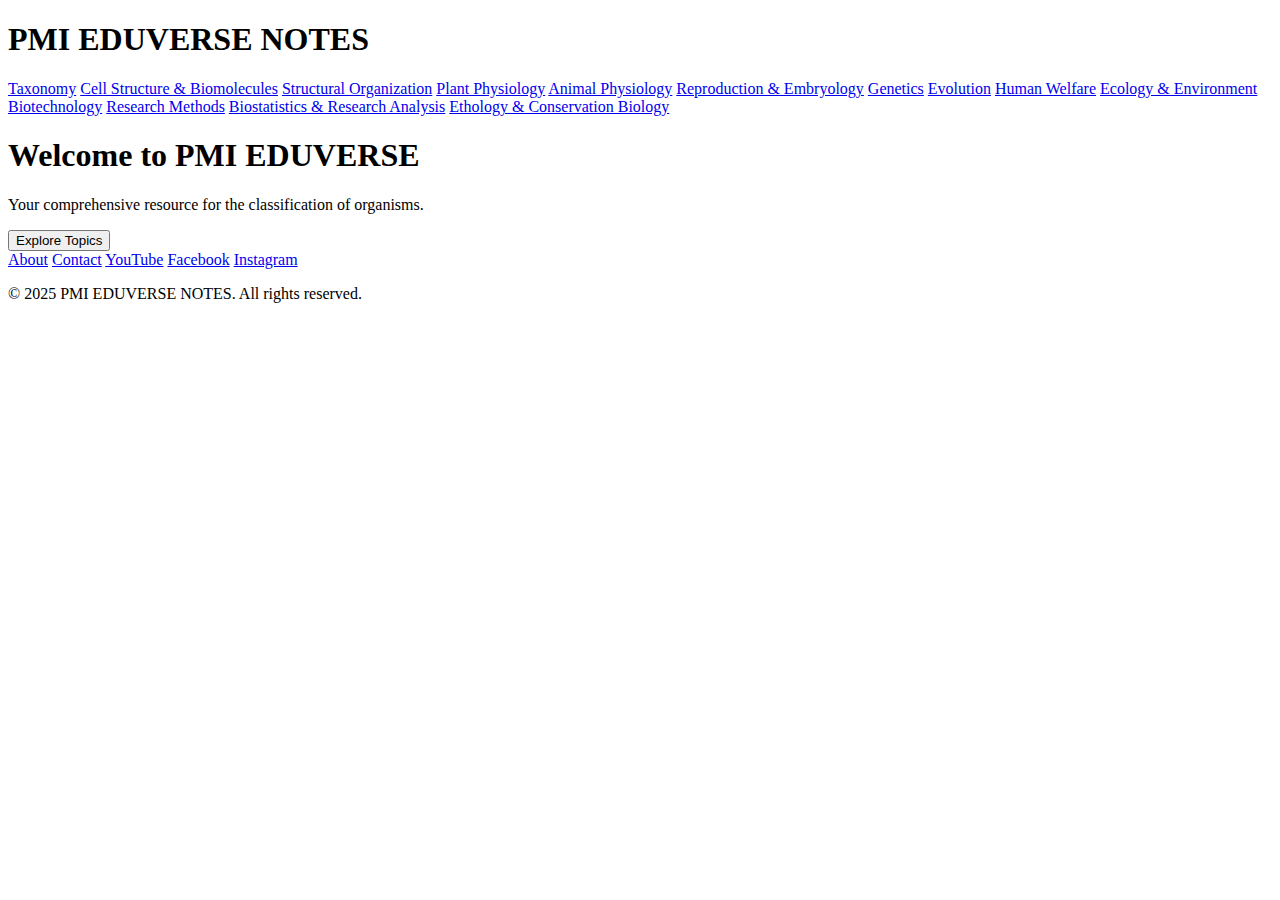
==== index.html @ 538ae149 "Create index.html" ====
<!DOCTYPE html>
<html lang="en">
<head>
    <meta charset="UTF-8">
    <meta name="viewport" content="width=device-width, initial-scale=1.0">
    <meta name="description" content="Explore comprehensive notes on Taxonomy and related biology topics by PMI Eduverse. Access detailed resources, videos, and discussions for better understanding.">
    <meta name="keywords" content="Taxonomy, Biology, PMI Eduverse, Education, Notes, Biology Resources, Taxonomy Videos, Biology Discussions, Classification of Organisms">
    <meta name="author" content="PMI Eduverse">
    <title>Taxonomy - PMI EDUVERSE NOTES</title>
    <link rel="stylesheet" href="https://fonts.googleapis.com/css2?family=Poppins:wght@400;600&display=swap">
    <link rel="stylesheet" href="styles.css">
</head>
<body>
    <header>
        <h1>PMI EDUVERSE NOTES</h1>
    </header>
    <nav aria-label="Main navigation">
        <a href="#taxonomy">Taxonomy</a>
        <a href="#cell-structure">Cell Structure & Biomolecules</a>
        <a href="#structural-organization">Structural Organization</a>
        <a href="#plant-physiology">Plant Physiology</a>
        <a href="#animal-physiology">Animal Physiology</a>
        <a href="#reproduction">Reproduction & Embryology</a>
        <a href="#genetics">Genetics</a>
        <a href="#evolution">Evolution</a>
        <a href="#human-welfare">Human Welfare</a>
        <a href="#ecology">Ecology & Environment</a>
        <a href="#biotechnology">Biotechnology</a>
        <a href="#research-methods">Research Methods</a>
        <a href="#biostatistics">Biostatistics & Research Analysis</a>
        <a href="#ethology">Ethology & Conservation Biology</a>
    </nav>
    <section class="hero" aria-label="Hero section">
        <h1>Welcome to PMI EDUVERSE</h1>
        <p>Your comprehensive resource for the classification of organisms.</p>
        <button onclick="window.location.href='#topics'">Explore Topics</button>
    </section>
    </section>
    <footer aria-label="Footer">
        <div class="footer-links">
            <a href="#about">About</a>
            <a href="#contact">Contact</a>
            <a href="https://www.youtube.com/yourchannel" target="_blank" aria-label="Visit our YouTube channel">YouTube</a>
            <a href="https://www.facebook.com/yourpage" target="_blank" aria-label="Visit our Facebook page">Facebook</a>
            <a href="https://www.instagram.com/yourprofile" target="_blank" aria-label="Visit our Instagram profile">Instagram</a>
        </div>
        <p>© 2025 PMI EDUVERSE NOTES. All rights reserved.</p>
    </footer>
<script src="script.js"></script>  
</body>
</html>
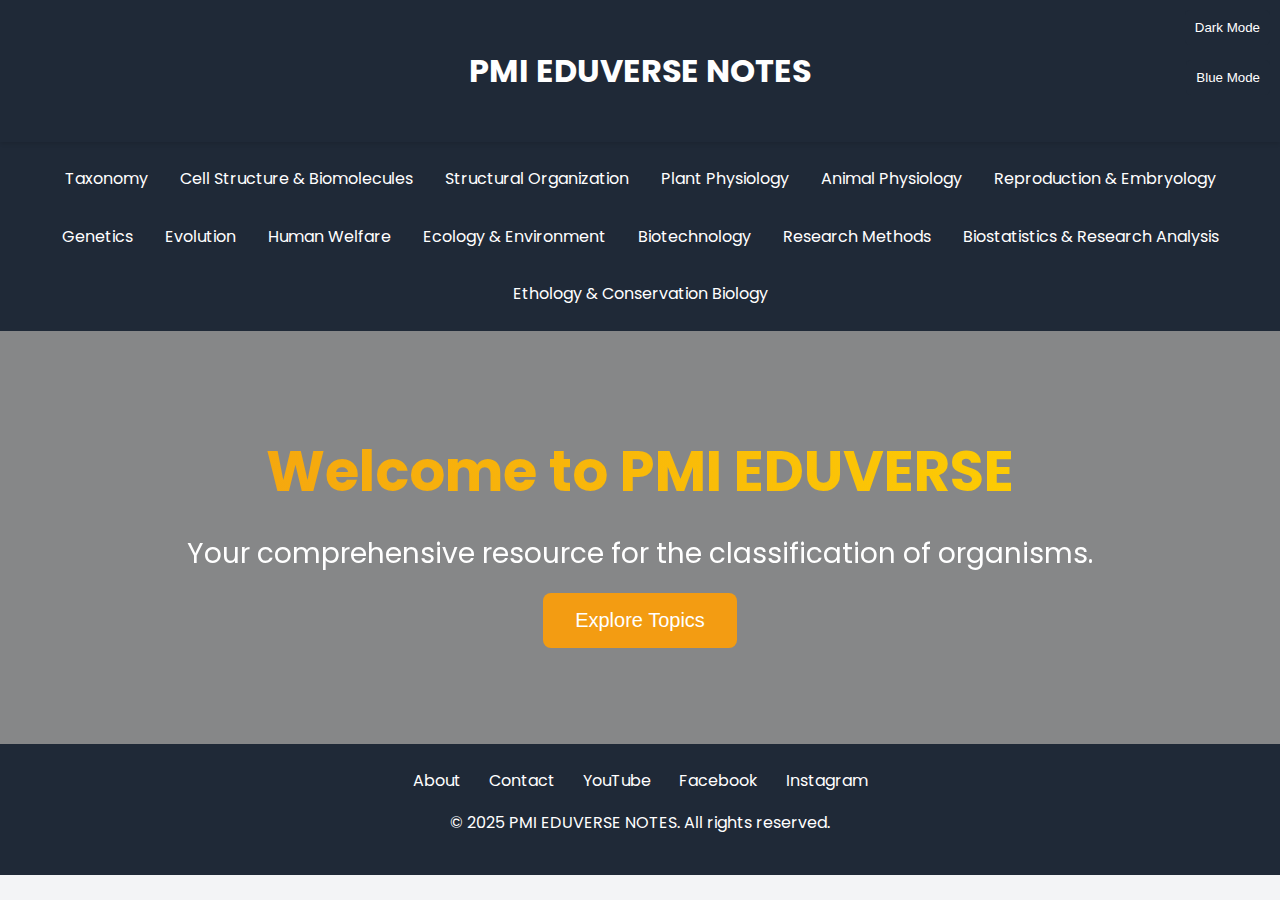
==== commit 2d1f0c71: "Update index.html" ====
--- a/index.html
+++ b/index.html
@@ -8,27 +8,27 @@
     <meta name="author" content="PMI Eduverse">
     <title>Taxonomy - PMI EDUVERSE NOTES</title>
     <link rel="stylesheet" href="https://fonts.googleapis.com/css2?family=Poppins:wght@400;600&display=swap">
-    <link rel="stylesheet" href="styles.css">
+    <link rel="stylesheet" href="style.css">
 </head>
 <body>
     <header>
         <h1>PMI EDUVERSE NOTES</h1>
     </header>
     <nav aria-label="Main navigation">
-        <a href="#taxonomy">Taxonomy</a>
-        <a href="#cell-structure">Cell Structure & Biomolecules</a>
-        <a href="#structural-organization">Structural Organization</a>
-        <a href="#plant-physiology">Plant Physiology</a>
-        <a href="#animal-physiology">Animal Physiology</a>
-        <a href="#reproduction">Reproduction & Embryology</a>
-        <a href="#genetics">Genetics</a>
-        <a href="#evolution">Evolution</a>
-        <a href="#human-welfare">Human Welfare</a>
-        <a href="#ecology">Ecology & Environment</a>
-        <a href="#biotechnology">Biotechnology</a>
-        <a href="#research-methods">Research Methods</a>
-        <a href="#biostatistics">Biostatistics & Research Analysis</a>
-        <a href="#ethology">Ethology & Conservation Biology</a>
+        <a href="taxonomy.html">Taxonomy</a>
+        <a href="comingsoon.html">Cell Structure & Biomolecules</a>
+        <a href="comingsoon.html">Structural Organization</a>
+        <a href="comingsoon.html">Plant Physiology</a>
+        <a href="comingsoon.html">Animal Physiology</a>
+        <a href="comingsoon.html">Reproduction & Embryology</a>
+        <a href="comingsoon.html">Genetics</a>
+        <a href="comingsoon.html">Evolution</a>
+        <a href="comingsoon.html">Human Welfare</a>
+        <a href="comingsoon.html">Ecology & Environment</a>
+        <a href="comingsoon.html">Biotechnology</a>
+        <a href="comingsoon.html">Research Methods</a>
+        <a href="comingsoon.html">Biostatistics & Research Analysis</a>
+        <a href="comingsoon.html">Ethology & Conservation Biology</a>
     </nav>
     <section class="hero" aria-label="Hero section">
         <h1>Welcome to PMI EDUVERSE</h1>
--- a/style.css
+++ b/style.css
@@ -0,0 +1,327 @@
+:root {
+            --primary-color: #1F2937;
+            --secondary-color: #F39C12;
+            --background-color: #F3F4F6;
+            --text-color: #FFFFFF;
+            --dark-mode-bg: #111827;
+            --dark-mode-text: #E5E7EB;
+            --theme-blue-bg: #0D6EFD;
+            --theme-blue-text: #FFFFFF;
+            --theme-green-bg: #198754;
+            --theme-green-text: #FFFFFF;
+            --transition-speed: 0.3s;
+        }
+
+        * {
+            box-sizing: border-box;
+        }
+
+        body {
+            font-family: 'Poppins', sans-serif;
+            margin: 0;
+            padding: 0;
+            background-color: var(--background-color);
+            color: var(--primary-color);
+            transition: background-color var(--transition-speed), color var(--transition-speed);
+            line-height: 1.6;
+        }
+
+        header {
+            background-color: var(--primary-color);
+            color: var(--text-color);
+            padding: 1.5rem 0;
+            text-align: center;
+            position: sticky;
+            top: 0;
+            z-index: 1000;
+            box-shadow: 0 2px 4px rgba(0, 0, 0, 0.1);
+        }
+
+        nav {
+            display: flex;
+            justify-content: center;
+            background-color: var(--primary-color);
+            padding: 0.5rem 0;
+            flex-wrap: wrap;
+        }
+
+        nav a {
+            color: var(--text-color);
+            padding: 1rem;
+            text-decoration: none;
+            transition: background-color var(--transition-speed);
+        }
+
+        nav a:hover, nav a:focus {
+            background-color: #374151;
+            outline: none;
+        }
+
+        .hero {
+            background-image: linear-gradient(rgba(0, 0, 0, 0.5), rgba(0, 0, 0, 0.5)), url('hero-image.webp');
+            background-size: cover;
+            background-position: center;
+            color: var(--text-color);
+            padding: 6rem 1rem;
+            text-align: center;
+            position: relative;
+            overflow: hidden;
+        }
+
+        .hero::before {
+            content: '';
+            position: absolute;
+            top: 0;
+            left: 0;
+            width: 100%;
+            height: 100%;
+            background: rgba(255, 255, 255, 0.1);
+            backdrop-filter: blur(5px);
+            z-index: 1;
+        }
+
+        .hero h1 {
+            font-size: 3.5rem;
+            background: linear-gradient(90deg, var(--secondary-color), #FFD700);
+            -webkit-background-clip: text;
+            -webkit-text-fill-color: transparent;
+            position: relative;
+            z-index: 2;
+            margin: 0;
+        }
+
+        .hero p {
+            font-size: 1.75rem;
+            position: relative;
+            z-index: 2;
+            margin: 1rem 0;
+        }
+
+        .hero button {
+            background-color: var(--secondary-color);
+            border: none;
+            color: var(--text-color);
+            padding: 1rem 2rem;
+            font-size: 1.25rem;
+            cursor: pointer;
+            transition: background-color var(--transition-speed), transform var(--transition-speed);
+            border-radius: 8px;
+            position: relative;
+            z-index: 2;
+        }
+
+        .hero button:hover, .hero button:focus {
+            background-color: #FFD700;
+            transform: translateY(-5px);
+            outline: none;
+        }
+
+        .search-container {
+            max-width: 1200px;
+            margin: 2rem auto;
+            padding: 0 1.5rem;
+            text-align: center;
+        }
+
+        .search-container input {
+            width: 100%;
+            max-width: 500px;
+            padding: 0.75rem;
+            font-size: 1rem;
+            border: 2px solid var(--primary-color);
+            border-radius: 8px;
+            transition: border-color var(--transition-speed);
+        }
+
+        .search-container input:focus {
+            border-color: var(--secondary-color);
+            outline: none;
+        }
+
+        .topics {
+            display: grid;
+            grid-template-columns: repeat(auto-fit, minmax(300px, 1fr));
+            gap: 2rem;
+            padding: 3rem 1.5rem;
+            max-width: 1200px;
+            margin: 0 auto;
+        }
+
+        .topic {
+            background-color: var(--text-color);
+            border-radius: 12px;
+            box-shadow: 0 4px 6px rgba(0, 0, 0, 0.1);
+            overflow: hidden;
+            transition: transform var(--transition-speed), box-shadow var(--transition-speed);
+            position: relative;
+            z-index: 1;
+            display: flex;
+            flex-direction: column;
+        }
+
+        .topic:hover, .topic:focus-within {
+            transform: translateY(-10px);
+            box-shadow: 0 8px 12px rgba(0, 0, 0, 0.2);
+        }
+
+        .topic img {
+            width: 100%;
+            height: auto;
+            aspect-ratio: 16 / 9;
+            object-fit: cover;
+            border-top-left-radius: 12px;
+            border-top-right-radius: 12px;
+        }
+
+        .topic-content {
+            padding: 1.5rem;
+            flex-grow: 1;
+            display: flex;
+            flex-direction: column;
+            justify-content: space-between;
+        }
+
+        .topic h2 {
+            font-size: 1.5rem;
+            margin: 0 0 0.5rem;
+            color: var(--primary-color);
+        }
+
+        .topic-links {
+            display: flex;
+            flex-wrap: wrap;
+            gap: 0.5rem;
+            justify-content: center;
+        }
+
+        .topic a {
+            color: var(--secondary-color);
+            text-decoration: none;
+            font-weight: bold;
+            transition: color var(--transition-speed);
+            padding: 0.25rem 0.5rem;
+        }
+
+        .topic a:hover, .topic a:focus {
+            color: #FFD700;
+            outline: none;
+        }
+
+        footer {
+            background-color: var(--primary-color);
+            color: var(--text-color);
+            text-align: center;
+            padding: 1.5rem 0;
+            position: relative;
+            z-index: 1000;
+        }
+
+        .footer-links a {
+            color: var(--text-color);
+            margin: 0 0.75rem;
+            text-decoration: none;
+            transition: color var(--transition-speed);
+        }
+
+        .footer-links a:hover, .footer-links a:focus {
+            color: var(--secondary-color);
+            outline: none;
+        }
+
+        @media (max-width: 768px) {
+            nav {
+                flex-direction: column;
+                padding: 0;
+            }
+
+            nav a {
+                padding: 0.75rem;
+            }
+
+            .hero h1 {
+                font-size: 2.5rem;
+            }
+
+            .hero p {
+                font-size: 1.25rem;
+            }
+
+            .hero button {
+                padding: 0.75rem 1.5rem;
+                font-size: 1rem;
+            }
+
+            .topics {
+                grid-template-columns: 1fr;
+            }
+        }
+
+        /* Dark Mode */
+        body.dark-mode {
+            background-color: var(--dark-mode-bg);
+            color: var(--dark-mode-text);
+        }
+
+        body.dark-mode header,
+        body.dark-mode nav,
+        body.dark-mode footer {
+            background-color: var(--dark-mode-bg);
+        }
+
+        body.dark-mode .topic {
+            background-color: #1F2937;
+        }
+
+        body.dark-mode .topic h2 {
+            color: var(--dark-mode-text);
+        }
+
+        body.dark-mode .search-container input {
+            background-color: #374151;
+            color: var(--dark-mode-text);
+            border-color: var(--dark-mode-text);
+        }
+
+        /* Blue Theme */
+        body.blue-theme {
+            --primary-color: var(--theme-blue-bg);
+            --text-color: var(--theme-blue-text);
+        }
+
+        /* Green Theme */
+        body.green-theme {
+            --primary-color: var(--theme-green-bg);
+            --text-color: var(--theme-green-text);
+        }
+
+        /* Animations */
+        @keyframes fadeIn {
+            from { opacity: 0; }
+            to { opacity: 1; }
+        }
+
+        @keyframes slideIn {
+            from { transform: translateX(-100%); }
+            to { transform: translateX(0); }
+        }
+
+        @keyframes scaleUp {
+            from { transform: scale(0.5); }
+            to { transform: scale(1); }
+        }
+
+        .theme-button {
+            animation: fadeIn 0.5s ease-in-out;
+        }
+
+        .theme-button.dark {
+            animation: slideIn 0.5s ease-in-out;
+        }
+
+        .theme-button.blue {
+            animation: scaleUp 0.5s ease-in-out;
+        }
+
+        .theme-button.green {
+            animation: fadeIn 0.5s ease-in-out;
+        }
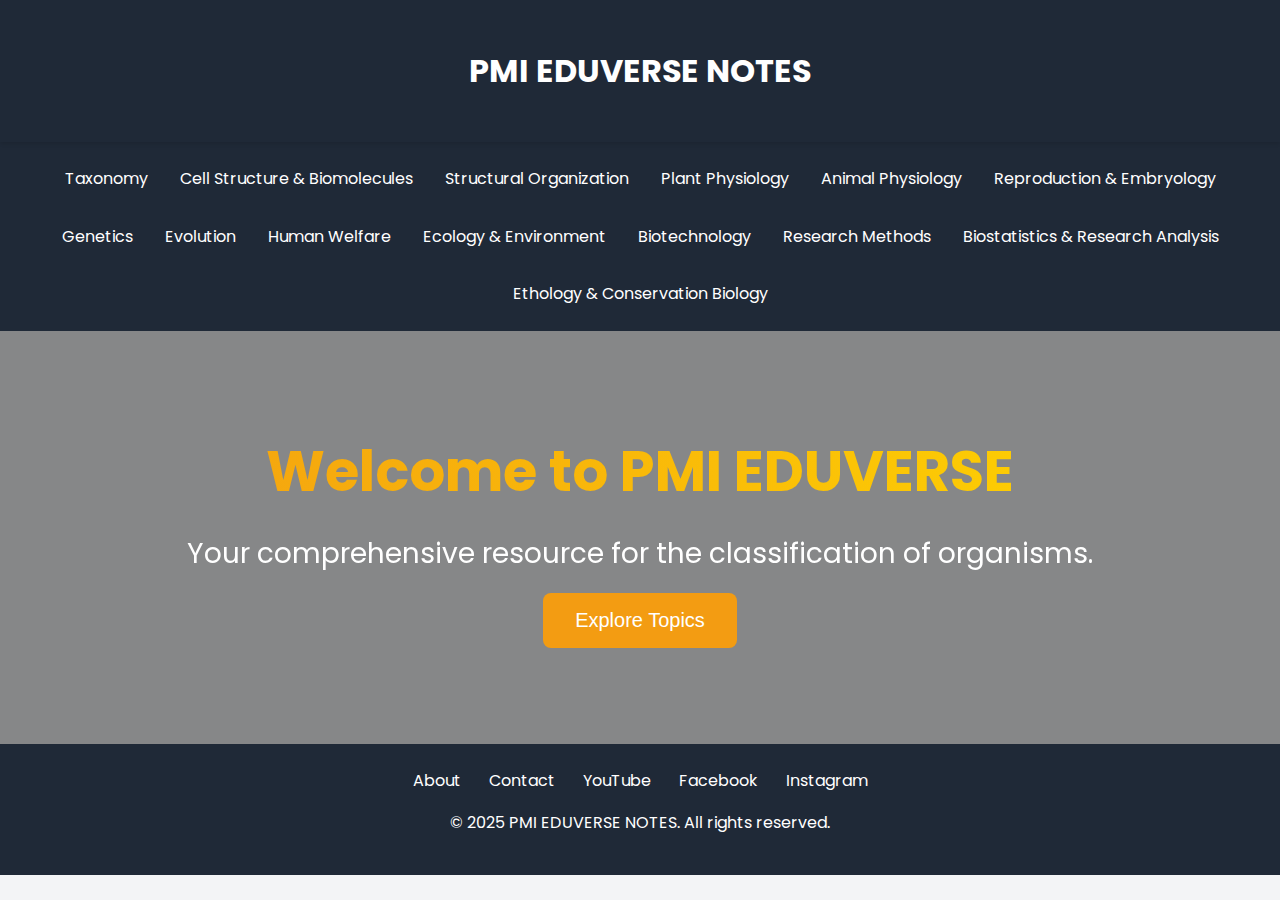
==== commit d6ce7e13: "Update index.html" ====
--- a/index.html
+++ b/index.html
@@ -9,6 +9,336 @@
     <title>Taxonomy - PMI EDUVERSE NOTES</title>
     <link rel="stylesheet" href="https://fonts.googleapis.com/css2?family=Poppins:wght@400;600&display=swap">
     <link rel="stylesheet" href="style.css">
+    <style>
+        :root {
+            --primary-color: #1F2937;
+            --secondary-color: #F39C12;
+            --background-color: #F3F4F6;
+            --text-color: #FFFFFF;
+            --dark-mode-bg: #111827;
+            --dark-mode-text: #E5E7EB;
+            --theme-blue-bg: #0D6EFD;
+            --theme-blue-text: #FFFFFF;
+            --theme-green-bg: #198754;
+            --theme-green-text: #FFFFFF;
+            --transition-speed: 0.3s;
+        }
+
+        * {
+            box-sizing: border-box;
+        }
+
+        body {
+            font-family: 'Poppins', sans-serif;
+            margin: 0;
+            padding: 0;
+            background-color: var(--background-color);
+            color: var(--primary-color);
+            transition: background-color var(--transition-speed), color var(--transition-speed);
+            line-height: 1.6;
+        }
+
+        header {
+            background-color: var(--primary-color);
+            color: var(--text-color);
+            padding: 1.5rem 0;
+            text-align: center;
+            position: sticky;
+            top: 0;
+            z-index: 1000;
+            box-shadow: 0 2px 4px rgba(0, 0, 0, 0.1);
+        }
+
+        nav {
+            display: flex;
+            justify-content: center;
+            background-color: var(--primary-color);
+            padding: 0.5rem 0;
+            flex-wrap: wrap;
+        }
+
+        nav a {
+            color: var(--text-color);
+            padding: 1rem;
+            text-decoration: none;
+            transition: background-color var(--transition-speed);
+        }
+
+        nav a:hover, nav a:focus {
+            background-color: #374151;
+            outline: none;
+        }
+
+        .hero {
+            background-image: linear-gradient(rgba(0, 0, 0, 0.5), rgba(0, 0, 0, 0.5)), url('hero-image.webp');
+            background-size: cover;
+            background-position: center;
+            color: var(--text-color);
+            padding: 6rem 1rem;
+            text-align: center;
+            position: relative;
+            overflow: hidden;
+        }
+
+        .hero::before {
+            content: '';
+            position: absolute;
+            top: 0;
+            left: 0;
+            width: 100%;
+            height: 100%;
+            background: rgba(255, 255, 255, 0.1);
+            backdrop-filter: blur(5px);
+            z-index: 1;
+        }
+
+        .hero h1 {
+            font-size: 3.5rem;
+            background: linear-gradient(90deg, var(--secondary-color), #FFD700);
+            -webkit-background-clip: text;
+            -webkit-text-fill-color: transparent;
+            position: relative;
+            z-index: 2;
+            margin: 0;
+        }
+
+        .hero p {
+            font-size: 1.75rem;
+            position: relative;
+            z-index: 2;
+            margin: 1rem 0;
+        }
+
+        .hero button {
+            background-color: var(--secondary-color);
+            border: none;
+            color: var(--text-color);
+            padding: 1rem 2rem;
+            font-size: 1.25rem;
+            cursor: pointer;
+            transition: background-color var(--transition-speed), transform var(--transition-speed);
+            border-radius: 8px;
+            position: relative;
+            z-index: 2;
+        }
+
+        .hero button:hover, .hero button:focus {
+            background-color: #FFD700;
+            transform: translateY(-5px);
+            outline: none;
+        }
+
+        .search-container {
+            max-width: 1200px;
+            margin: 2rem auto;
+            padding: 0 1.5rem;
+            text-align: center;
+        }
+
+        .search-container input {
+            width: 100%;
+            max-width: 500px;
+            padding: 0.75rem;
+            font-size: 1rem;
+            border: 2px solid var(--primary-color);
+            border-radius: 8px;
+            transition: border-color var(--transition-speed);
+        }
+
+        .search-container input:focus {
+            border-color: var(--secondary-color);
+            outline: none;
+        }
+
+        .topics {
+            display: grid;
+            grid-template-columns: repeat(auto-fit, minmax(300px, 1fr));
+            gap: 2rem;
+            padding: 3rem 1.5rem;
+            max-width: 1200px;
+            margin: 0 auto;
+        }
+
+        .topic {
+            background-color: var(--text-color);
+            border-radius: 12px;
+            box-shadow: 0 4px 6px rgba(0, 0, 0, 0.1);
+            overflow: hidden;
+            transition: transform var(--transition-speed), box-shadow var(--transition-speed);
+            position: relative;
+            z-index: 1;
+            display: flex;
+            flex-direction: column;
+        }
+
+        .topic:hover, .topic:focus-within {
+            transform: translateY(-10px);
+            box-shadow: 0 8px 12px rgba(0, 0, 0, 0.2);
+        }
+
+        .topic img {
+            width: 100%;
+            height: auto;
+            aspect-ratio: 16 / 9;
+            object-fit: cover;
+            border-top-left-radius: 12px;
+            border-top-right-radius: 12px;
+        }
+
+        .topic-content {
+            padding: 1.5rem;
+            flex-grow: 1;
+            display: flex;
+            flex-direction: column;
+            justify-content: space-between;
+        }
+
+        .topic h2 {
+            font-size: 1.5rem;
+            margin: 0 0 0.5rem;
+            color: var(--primary-color);
+        }
+
+        .topic-links {
+            display: flex;
+            flex-wrap: wrap;
+            gap: 0.5rem;
+            justify-content: center;
+        }
+
+        .topic a {
+            color: var(--secondary-color);
+            text-decoration: none;
+            font-weight: bold;
+            transition: color var(--transition-speed);
+            padding: 0.25rem 0.5rem;
+        }
+
+        .topic a:hover, .topic a:focus {
+            color: #FFD700;
+            outline: none;
+        }
+
+        footer {
+            background-color: var(--primary-color);
+            color: var(--text-color);
+            text-align: center;
+            padding: 1.5rem 0;
+            position: relative;
+            z-index: 1000;
+        }
+
+        .footer-links a {
+            color: var(--text-color);
+            margin: 0 0.75rem;
+            text-decoration: none;
+            transition: color var(--transition-speed);
+        }
+
+        .footer-links a:hover, .footer-links a:focus {
+            color: var(--secondary-color);
+            outline: none;
+        }
+
+        @media (max-width: 768px) {
+            nav {
+                flex-direction: column;
+                padding: 0;
+            }
+
+            nav a {
+                padding: 0.75rem;
+            }
+
+            .hero h1 {
+                font-size: 2.5rem;
+            }
+
+            .hero p {
+                font-size: 1.25rem;
+            }
+
+            .hero button {
+                padding: 0.75rem 1.5rem;
+                font-size: 1rem;
+            }
+
+            .topics {
+                grid-template-columns: 1fr;
+            }
+        }
+
+        /* Dark Mode */
+        body.dark-mode {
+            background-color: var(--dark-mode-bg);
+            color: var(--dark-mode-text);
+        }
+
+        body.dark-mode header,
+        body.dark-mode nav,
+        body.dark-mode footer {
+            background-color: var(--dark-mode-bg);
+        }
+
+        body.dark-mode .topic {
+            background-color: #1F2937;
+        }
+
+        body.dark-mode .topic h2 {
+            color: var(--dark-mode-text);
+        }
+
+        body.dark-mode .search-container input {
+            background-color: #374151;
+            color: var(--dark-mode-text);
+            border-color: var(--dark-mode-text);
+        }
+
+        /* Blue Theme */
+        body.blue-theme {
+            --primary-color: var(--theme-blue-bg);
+            --text-color: var(--theme-blue-text);
+        }
+
+        /* Green Theme */
+        body.green-theme {
+            --primary-color: var(--theme-green-bg);
+            --text-color: var(--theme-green-text);
+        }
+
+        /* Animations */
+        @keyframes fadeIn {
+            from { opacity: 0; }
+            to { opacity: 1; }
+        }
+
+        @keyframes slideIn {
+            from { transform: translateX(-100%); }
+            to { transform: translateX(0); }
+        }
+
+        @keyframes scaleUp {
+            from { transform: scale(0.5); }
+            to { transform: scale(1); }
+        }
+
+        .theme-button {
+            animation: fadeIn 0.5s ease-in-out;
+        }
+
+        .theme-button.dark {
+            animation: slideIn 0.5s ease-in-out;
+        }
+
+        .theme-button.blue {
+            animation: scaleUp 0.5s ease-in-out;
+        }
+
+        .theme-button.green {
+            animation: fadeIn 0.5s ease-in-out;
+        }
+    </style>
+
 </head>
 <body>
     <header>
--- a/style.css
+++ b/style.css
@@ -1,4 +1,5 @@
-:root {
+<style>
+        :root {
             --primary-color: #1F2937;
             --secondary-color: #F39C12;
             --background-color: #F3F4F6;
@@ -325,3 +326,4 @@
         .theme-button.green {
             animation: fadeIn 0.5s ease-in-out;
         }
+    </style>
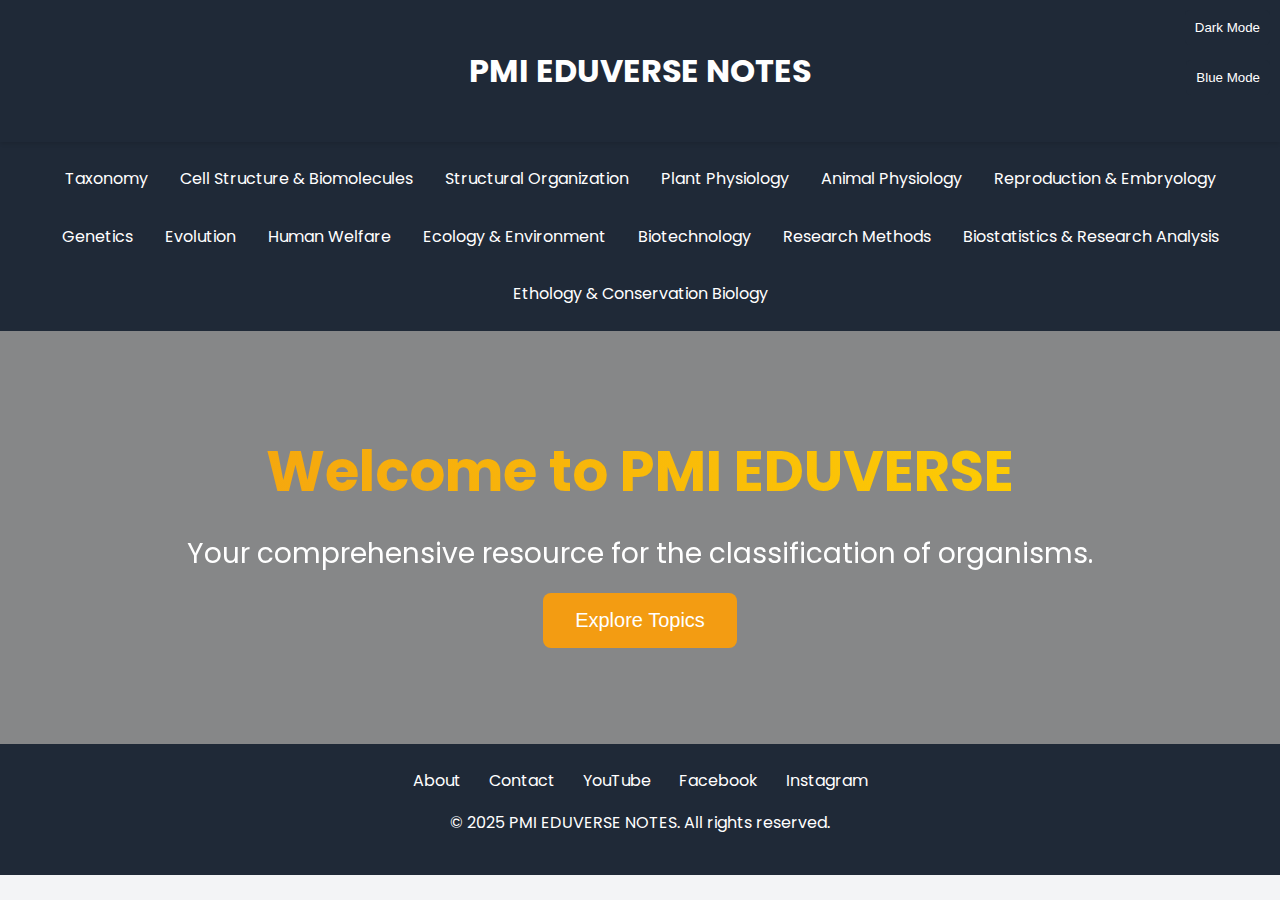
==== commit 9c63b98c: "Update index.html" ====
--- a/index.html
+++ b/index.html
@@ -376,6 +376,105 @@
         </div>
         <p>© 2025 PMI EDUVERSE NOTES. All rights reserved.</p>
     </footer>
-<script src="script.js"></script>  
+<script>
+    // Smooth scrolling with error handling
+    try {
+        document.querySelectorAll('a[href^="#"]').forEach(anchor => {
+            anchor.addEventListener('click', function (e) {
+                e.preventDefault();
+                const target = document.querySelector(this.getAttribute('href'));
+                if (target) {
+                    target.scrollIntoView({
+                        behavior: 'smooth'
+                    });
+                }
+            });
+        });
+    } catch (error) {
+        console.error('Error setting up smooth scrolling:', error);
+    }
+
+    // Theme toggle with local storage and validation
+    const toggleTheme = (theme) => {
+        const validThemes = ['dark-mode', 'blue-theme', 'green-theme'];
+        if (validThemes.includes(theme)) {
+            document.body.classList.remove(...validThemes);
+            document.body.classList.add(theme);
+            localStorage.setItem('theme', theme);
+        } else {
+            console.warn('Invalid theme:', theme);
+        }
+    };
+
+    // Check for saved theme preference
+    try {
+        const savedTheme = localStorage.getItem('theme');
+        if (savedTheme) {
+            toggleTheme(savedTheme);
+        }
+    } catch (error) {
+        console.error('Error accessing local storage:', error);
+    }
+
+    // Create theme toggle buttons with accessibility improvements
+    const themeButtons = [
+        { label: 'Dark Mode', theme: 'dark-mode', animation: 'slideIn' },
+        { label: 'Blue Mode', theme: 'blue-theme', animation: 'scaleUp' },
+    ];
+
+    themeButtons.forEach((button, index) => {
+        const themeButton = document.createElement('button');
+        themeButton.textContent = button.label;
+        themeButton.setAttribute('aria-label', `Toggle ${button.label}`);
+        themeButton.classList.add('theme-button', button.theme);
+        themeButton.style.position = 'fixed';
+        themeButton.style.top = `${10 + index * 50}px`; // Adjust position for each button
+        themeButton.style.right = '10px';
+        themeButton.style.padding = '10px';
+        themeButton.style.backgroundColor = 'var(--primary-color)';
+        themeButton.style.color = 'var(--text-color)';
+        themeButton.style.border = 'none';
+        themeButton.style.borderRadius = '5px';
+        themeButton.style.cursor = 'pointer';
+        themeButton.style.zIndex = '2000';
+        themeButton.onclick = () => toggleTheme(button.theme);
+        document.body.appendChild(themeButton);
+    });
+
+    // Debounced search filter functionality
+    const searchInput = document.getElementById('searchInput');
+    const topics = document.querySelectorAll('.topic');
+
+    let debounceTimer;
+    searchInput.addEventListener('input', function () {
+        clearTimeout(debounceTimer);
+        debounceTimer = setTimeout(() => {
+            const filter = searchInput.value.toLowerCase();
+            topics.forEach(topic => {
+                const title = topic.getAttribute('data-title').toLowerCase();
+                topic.style.display = title.includes(filter) ? '' : 'none';
+            });
+        }, 300); // Adjust debounce delay as needed
+    });
+
+    // Lazy load images with error handling
+    try {
+        const images = document.querySelectorAll('img[loading="lazy"]');
+        if ('IntersectionObserver' in window) {
+            const imageObserver = new IntersectionObserver((entries, observer) => {
+                entries.forEach(entry => {
+                    if (entry.isIntersecting) {
+                        const img = entry.target;
+                        img.src = img.dataset.src || img.src;
+                        observer.unobserve(img);
+                    }
+                });
+            });
+            images.forEach(img => imageObserver.observe(img));
+        }
+    } catch (error) {
+        console.error('Error setting up lazy loading:', error);
+    }
+</script> 
 </body>
 </html>
